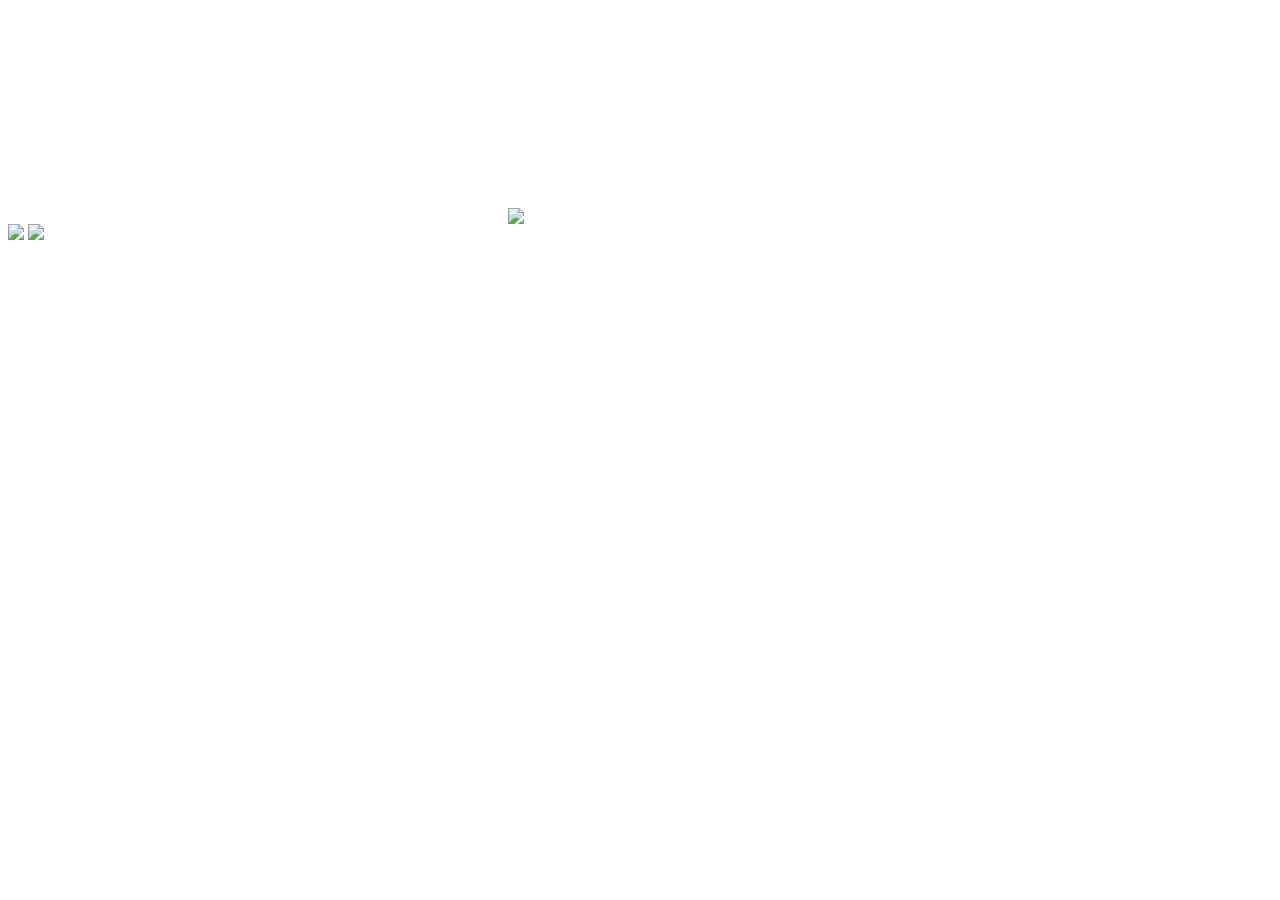
==== css/positioning/index.html @ 58de31a5 "adds Index.html and stylesheet.css" ====
<html>
<head>
  <title>CSS Position</title>
  <link rel="stylesheet" type="text/css" href="stylesheet.css">
</head>
<body>
  <img id="octopus" src="octopus.png">
  <div class="fashion">
    <img id="glasses" src="glasses.png">
    <img id="hat" src="hat.png">
  </div>
</body>
</html>
---- css/positioning/stylesheet.css ----
#octopus {
  margin: 200px 0px 0px 500px;
  z-index: 0
}

.fashion {

}
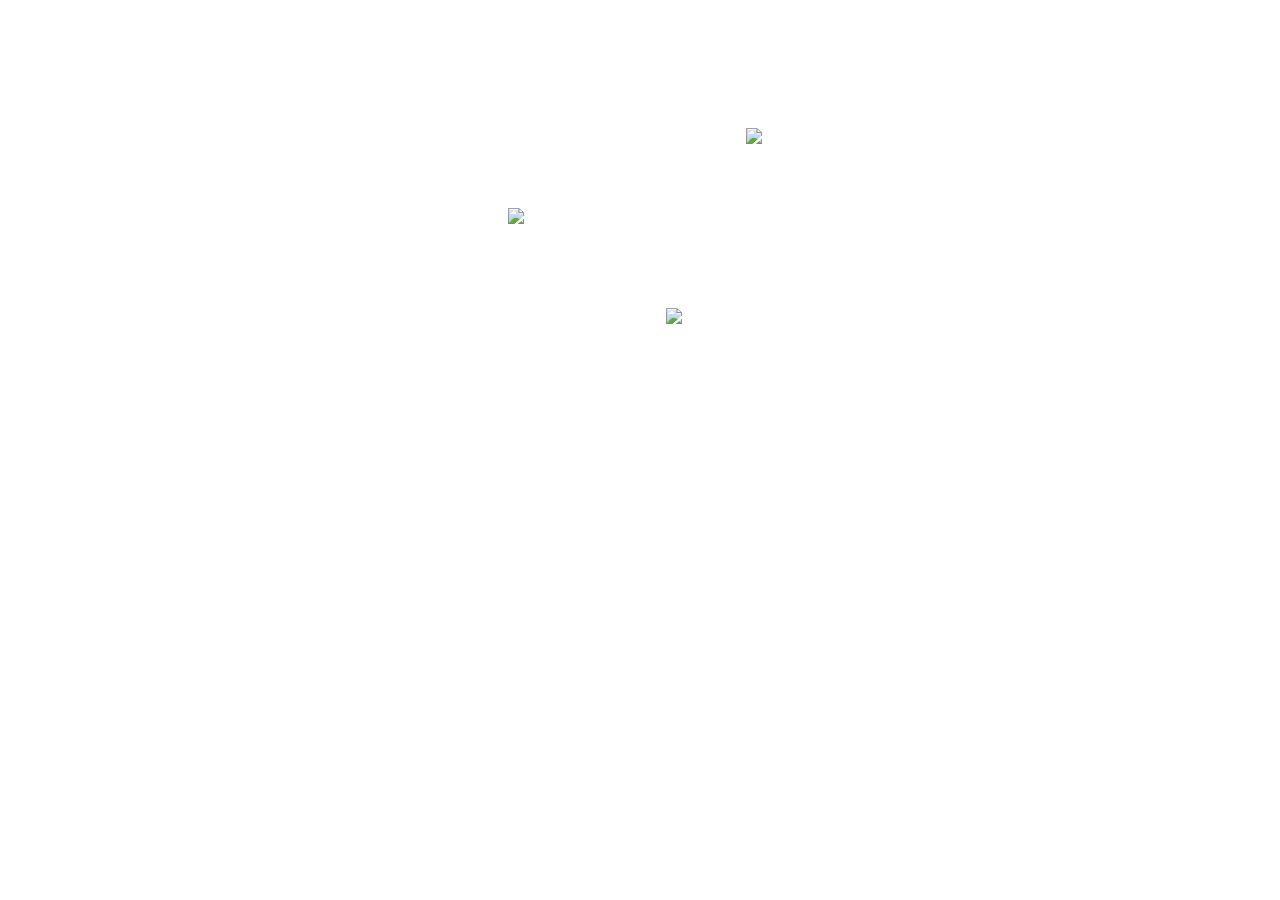
==== commit 56d673c1: "updates position css and adds octo-wrapper class" ====
--- a/css/positioning/index.html
+++ b/css/positioning/index.html
@@ -4,8 +4,8 @@
   <link rel="stylesheet" type="text/css" href="stylesheet.css">
 </head>
 <body>
-  <img id="octopus" src="octopus.png">
-  <div class="fashion">
+  <div class="octo-wrapper">
+    <img id="octopus" src="octopus.png">
     <img id="glasses" src="glasses.png">
     <img id="hat" src="hat.png">
   </div>
--- a/css/positioning/stylesheet.css
+++ b/css/positioning/stylesheet.css
@@ -1,8 +1,20 @@
+.octo-wrapper {
+  position: relative;
+}
+
 #octopus {
   margin: 200px 0px 0px 500px;
-  z-index: 0
+  z-index: -1
 }
 
-.fashion {
+#glasses {
+  position: absolute;
+  top: 300px;
+  right: 590px;
+}
 
+#hat {
+  position: absolute;
+  top: 120px;
+  right: 510px;
 }
